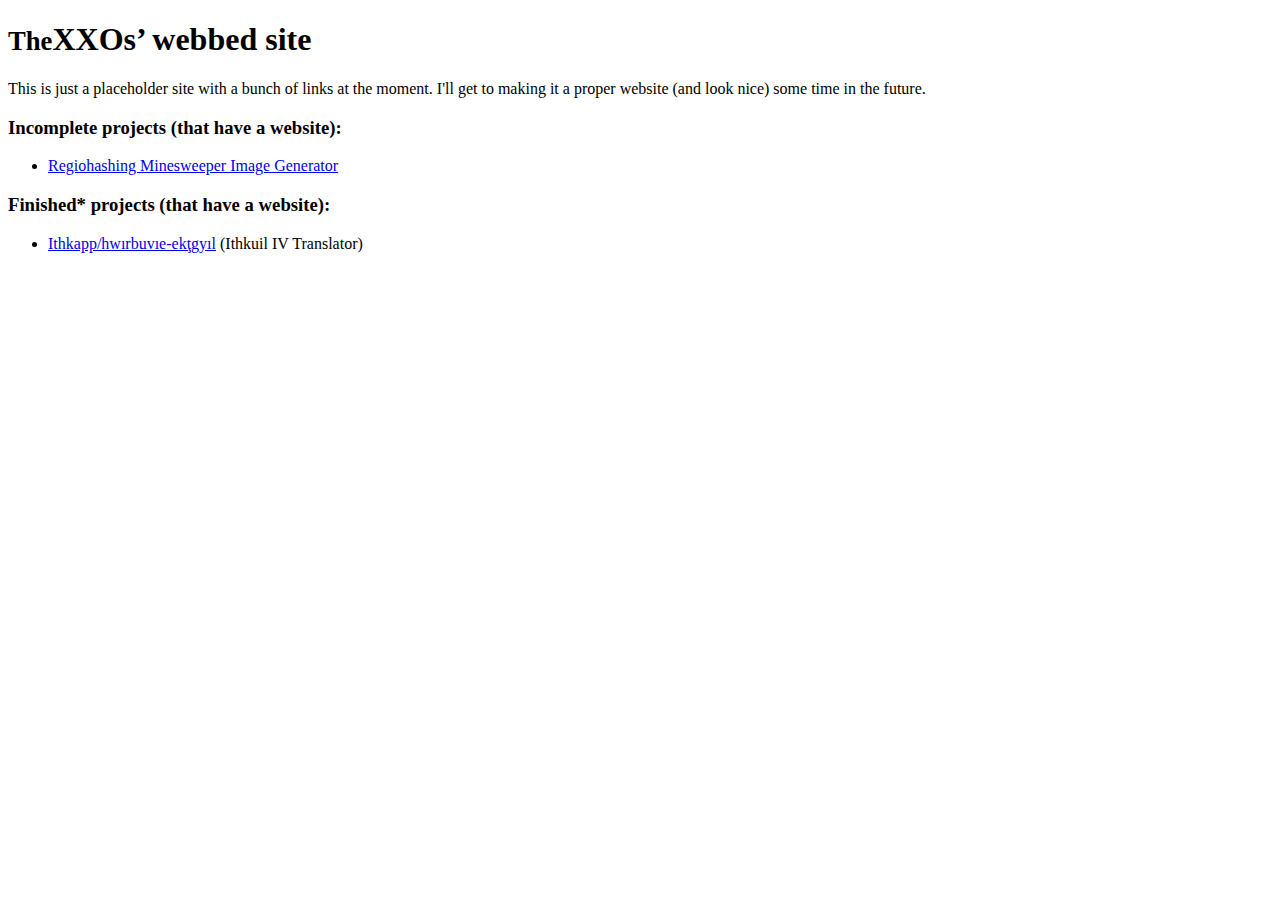
==== index.html @ a72099b1 "add viewport stuff" ====
<!DOCTYPE html>
<html>
<head>
    <meta name="viewport" content="width=device-width, initial-scale=1">
    <link rel="stylesheet" href="style.css"/>
    <link rel="icon" type="image/x-icon" href="imgs/favicon.ico">
    <title>xxos site</title>
</head>
<body>
    <div class="gBox">
        <h1><small>The</small>XXOs’ webbed site</h1>
        <p>This is just a placeholder site with a bunch of links at the moment. I'll get to making it a proper website (and look nice) some time in the future.</p>
    </div>
    <div class="gBox">
        <h3>Incomplete projects (that have a website):</h3>
        <ul>
        <li><a href="https://thexxos.github.io/regiohash/?about">Regiohashing Minesweeper Image Generator</a></li>
        </ul>
        <h3>Finished* projects (that have a website):</h3>
        <ul>
        <li><a href="https://thexxos.github.io/ithkapp">Ithkapp/hwırbuvıe-ekţgyıl</a> (Ithkuil IV Translator)</li>
        </ul>
    </div>
</body>
</html>
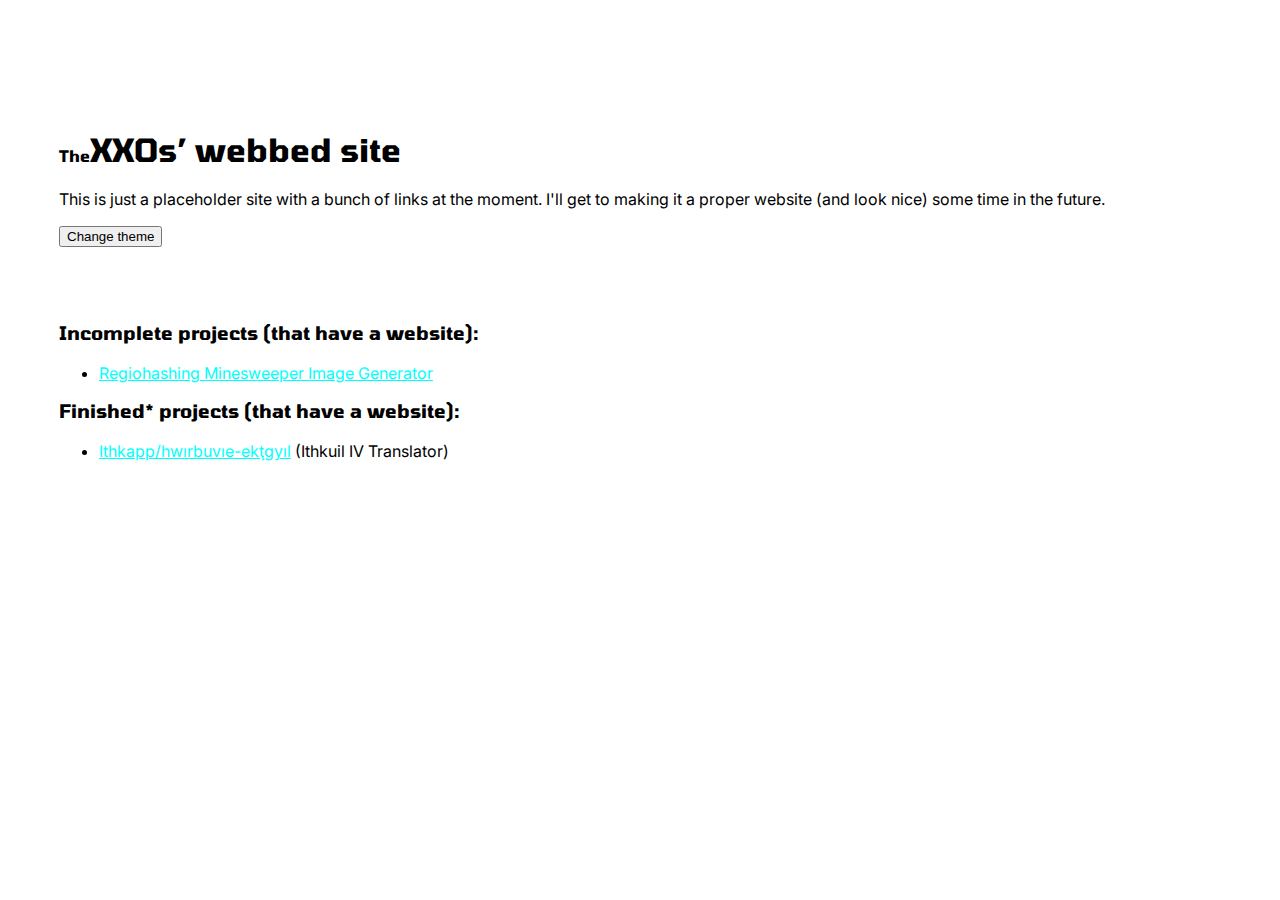
==== commit 070518e1: "headers & logo" ====
--- a/index.html
+++ b/index.html
@@ -2,14 +2,24 @@
 <html>
 <head>
     <meta name="viewport" content="width=device-width, initial-scale=1">
+    <!-- CSS FILES TO LOAD BUT NOT DISPLAY -->
+    <link rel="stylesheet" href="themes/light.css"/>
+    <link rel="stylesheet" href="themes/gradient.css"/>
+    <!-- that's all -->
+    <link rel="stylesheet" href="themes/dark.css" id="theme_css"/>
     <link rel="stylesheet" href="style.css"/>
-    <link rel="icon" type="image/x-icon" href="imgs/favicon.ico">
+    <link rel="icon" type="image/x-icon" href="favicon.ico">
+    <script src="script.js" defer></script>
     <title>xxos site</title>
 </head>
 <body>
+    <header class="gBox">
+        <div id="logo"></div>
+    </header>
     <div class="gBox">
         <h1><small>The</small>XXOs’ webbed site</h1>
         <p>This is just a placeholder site with a bunch of links at the moment. I'll get to making it a proper website (and look nice) some time in the future.</p>
+        <button id="themeChanger">Change theme</button>
     </div>
     <div class="gBox">
         <h3>Incomplete projects (that have a website):</h3>
--- a/style.css
+++ b/style.css
@@ -0,0 +1,130 @@
+@import url('https://fonts.googleapis.com/css2?family=Tomorrow&display=swap');
+@import url('https://fonts.googleapis.com/css2?family=Inter&display=swap');
+
+body {
+    background: var(--bg);
+    background-attachment: fixed;
+    color: var(--text);
+    padding: 30px;
+    font-family: 'Inter', sans-serif;
+    margin-top: 0;
+    margin-bottom: 0;
+    padding-top: 0;
+    padding-bottom: 0;
+}
+
+h1, h2, h3 {
+    font-family: 'Tomorrow', sans-serif;
+    margin-top: 0px;
+    color: var(--headers);
+}
+
+a {
+    color: cyan;
+}
+a:visited {
+    color: #ffb624;
+}
+
+small {
+    font-size: 0.5em;
+    color: var(--text);
+}
+
+.gBox {
+    align-items: center;
+    padding: 1rem;
+    position: relative;
+    background: var(--bg);
+    background-attachment: fixed;
+    border-radius: 10px;
+    /* below are necessary for gradient border */
+    background-clip: padding-box;
+    border: solid 5px transparent;
+    margin-bottom: 2em;
+}
+.gBox::before { /* this entire thing is necessary for a gradient border */
+    content: '';
+    position: absolute;
+    top: 0; right: 0; bottom: 0; left: 0;
+    z-index: -1;
+    margin: -5px;
+    border-radius: inherit;
+    background: var(--gradient);
+    background-attachment: fixed;
+}
+header.gBox {
+    border-top-left-radius: 0;
+    border-top-right-radius: 0;
+    border-top: none;
+}
+
+.linkBox {
+    min-width: 20em;
+    margin: auto;
+    margin-bottom: 3em;
+    max-width: 90%;
+    text-align: center;
+}
+#linkContainer {
+    display: flex;
+    justify-content: center;
+    align-items: center;
+    flex-direction: column;
+}
+a.sLink {
+    text-decoration: none;
+    transition: 0.2s;
+    font-size: 1.25em;
+    font-family: 'Tomorrow', sans-serif;
+    padding: 5px;
+}
+a.sLink:hover {
+    color: var(--headers);
+}
+.sLink.discord {
+    color: #5865F2
+}
+.sLink.discord:hover {
+    background-color: #5865F2; /* blurple */
+}
+.sLink.tumblr {
+    color: #34526f;
+}
+.sLink.tumblr:hover {
+    background-color: #34526f;
+}
+.sLink.github {
+    color: #39d353;
+}
+.sLink.github:hover {
+    background-color: #39d353;
+}
+.sLink.youtube {
+    color: red;
+}
+.sLink.youtube:hover {
+    background-color: red;
+}
+
+#line {
+    position: fixed;
+    width: 5px;
+    top: 0;
+    bottom: 0;
+    left: calc(50% - 2.5px);
+    background: var(--gradient);
+    background-attachment: fixed;
+    z-index: -1;
+}
+
+#logo {
+    background: var(--headers);
+    width: 40px;
+    height: 40px;
+    -webkit-mask-image: url(imgs/cq-mask.svg);
+    mask-image: url(imgs/cq-mask.svg);
+}
+#logo:hover {
+    background: var(--gradient);
+}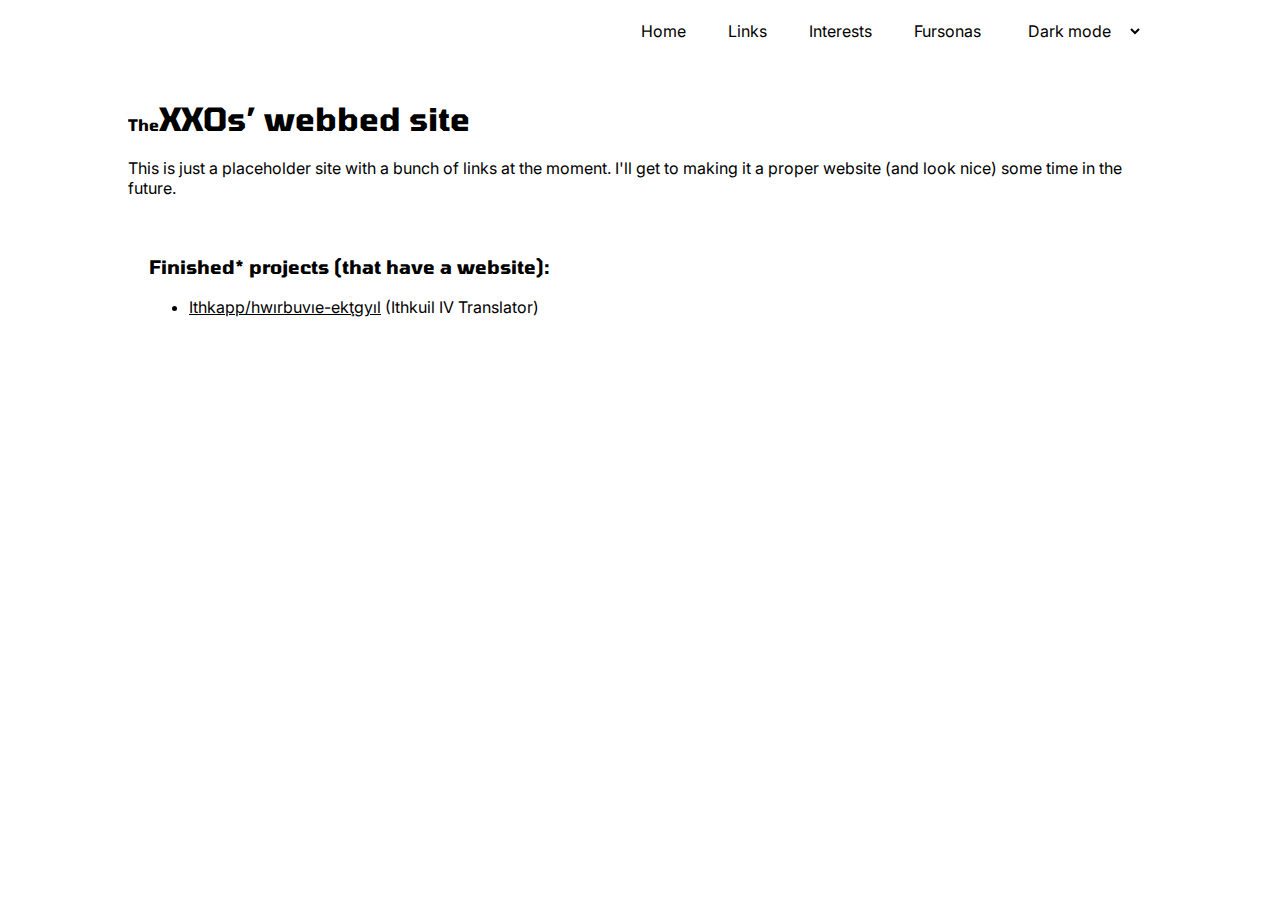
==== commit b423264d: "owo~" ====
--- a/index.html
+++ b/index.html
@@ -13,19 +13,37 @@
     <title>xxos site</title>
 </head>
 <body>
+    <div id="mobileNav" class="gBox" onclick="openMenu()">Ξ</div>
     <header class="gBox">
-        <div id="logo"></div>
+        <div id="topOfMenu">
+            <a href="/" style="margin-right: auto;">
+                <div id="logo"></div>
+                <h1 id="logoText">XXOs</h1>
+            </a>
+            <div id="closeNav" onclick="openMenu()">X</div>
+        </div>
+        <div class="ider mobileOnly"></div>
+        <a class="button active" href="/">Home</a>
+        <div class="ider"></div>
+        <a class="button" href="/links">Links</a>
+        <div class="ider"></div>
+        <a class="button" href="/interests">Interests</a>
+        <div class="ider"></div>
+        <a class="button" href="/furry">Fursonas</a>
+        <div class="ider"></div>
+        <select name="theme" id="theme" class="button">
+            <option value="dark">Dark mode</option>
+            <option value="light">Light mode</option>
+            <option value="gradient">𝑔𝓇𝒶𝒹𝒾𝑒𝓃𝓉</option>
+        </select>
     </header>
+    <h1><small>The</small>XXOs’ webbed site</h1>
+    <p>This is just a placeholder site with a bunch of links at the moment. I'll get to making it a proper website (and look nice) some time in the future.</p><br/>
     <div class="gBox">
-        <h1><small>The</small>XXOs’ webbed site</h1>
-        <p>This is just a placeholder site with a bunch of links at the moment. I'll get to making it a proper website (and look nice) some time in the future.</p>
-        <button id="themeChanger">Change theme</button>
-    </div>
-    <div class="gBox">
-        <h3>Incomplete projects (that have a website):</h3>
+        <!--<h3>Incomplete projects (that have a website):</h3>
         <ul>
         <li><a href="https://thexxos.github.io/regiohash/?about">Regiohashing Minesweeper Image Generator</a></li>
-        </ul>
+        </ul>-->
         <h3>Finished* projects (that have a website):</h3>
         <ul>
         <li><a href="https://thexxos.github.io/ithkapp">Ithkapp/hwırbuvıe-ekţgyıl</a> (Ithkuil IV Translator)</li>
--- a/style.css
+++ b/style.css
@@ -5,12 +5,8 @@
     background: var(--bg);
     background-attachment: fixed;
     color: var(--text);
-    padding: 30px;
     font-family: 'Inter', sans-serif;
-    margin-top: 0;
-    margin-bottom: 0;
-    padding-top: 0;
-    padding-bottom: 0;
+    margin: 0 10%;
 }
 
 h1, h2, h3 {
@@ -20,10 +16,10 @@
 }
 
 a {
-    color: cyan;
+    color: var(--primary);
 }
 a:visited {
-    color: #ffb624;
+    color: var(--secondary);
 }
 
 small {
@@ -57,6 +53,80 @@
     border-top-left-radius: 0;
     border-top-right-radius: 0;
     border-top: none;
+    display: flex;
+    flex-wrap: wrap;
+    flex-direction: row;
+    height: auto;
+    justify-content: space-between;
+    padding: 0;
+}
+footer.gBox {
+    border-bottom-left-radius: 0;
+    border-bottom-right-radius: 0;
+    border-bottom: 0;
+    font-size: 0.75em;
+    text-align: center;
+}
+footer.gBox::before {
+    margin-bottom: 0;
+}
+div.ider {
+    background: var(--gradient);
+    background-attachment: fixed;
+    width: 2px;
+    height: 40px;
+    display: block;
+}
+div.ider.mobileOnly {
+    display: none;
+}
+#mobileNav {
+    right: 1rem;
+    top: 1rem;
+    position: absolute;
+    border-right: hidden;
+    border-top: none;
+    border-radius: 50%;
+    cursor: pointer;
+    display: none;
+    width: 10px;
+    height: 10px;
+    font-family: 'Tomorrow', sans-serif;
+}
+#closeNav {
+    float: right;
+    display: none;
+    cursor: pointer;
+}
+a.button, select.button {
+    text-decoration: none;
+    color: var(--headers);
+    padding: 16px;
+    margin: 4px;
+    background: transparent;
+    border: transparent;
+    font-family: 'Inter', sans-serif;
+    font-size: 1em;
+    cursor: pointer;
+    display: block;
+    text-align: center;
+}
+.button.active {
+    color: var(--bg);
+    background: var(--gradient);
+    background-attachment: fixed;
+}
+select.button > option {
+    background: var(--bg);
+}
+
+.hidden {
+    display: none;
+}
+
+a.unlink {
+    color: var(--headers);
+    text-decoration: none;
 }
 
 .linkBox {
@@ -105,6 +175,47 @@
 }
 .sLink.youtube:hover {
     background-color: red;
+}
+.sLink.mediawiki {
+    color: #a11f63; /* according to the 2012 agora palette for blue accents */
+}
+.sLink.mediawiki:hover {
+    background-color: #a11f63;
+}
+.sLink.ao3 {
+    color: #970000;
+}
+.sLink.ao3:hover {
+    background-color: #970000;
+}
+
+.interestContainer {
+    display: flex;
+    flex-flow: row wrap;
+    justify-content: center;
+    margin-bottom: calc(1.5em - 10px);
+}
+.interestContainer div {
+    margin: 10px;
+    width: 200px;
+    padding: 0;
+}
+.maskedImg {
+    display: inline-block;
+    width: 200px;
+    height: 130px;
+    background-color: var(--headers);
+    color: transparent;
+}
+.maskedImg:hover {
+    background-image: var(--gradient);
+}
+
+hr {
+    height: 5px;
+    background: var(--text);
+    border: none;
+    width: 150px;
 }
 
 #line {
@@ -118,13 +229,106 @@
     z-index: -1;
 }
 
+#interestPopup {
+    border: none;
+}
+#iPopupBorder {
+    width: calc(40% - 20px);
+    height: calc(100% - 90px);
+    position: fixed;
+    display: none;
+}
+#iPopupBorder > .gBox {
+    height: inherit;
+}
+#interestBody {
+    float: right;
+    width: 100%;
+    margin: 0;
+    padding: 0;
+    border: 0;
+}
+
+#topOfMenu {
+    display: flex;
+    align-items: center;
+    margin-top: auto;
+    margin-bottom: auto;
+    margin-left: 10px;
+    margin-right: auto;
+    height: 40px;
+}
+#topOfMenu > a > * {
+    background-image: var(--headers);
+    background-color: var(--headers);
+}
+#topOfMenu > a:hover > * {
+    background-image: var(--gradient);
+    background-color: var(--gradient);
+}
+#topOfMenu > a {
+    text-decoration: none;
+    display: flex;
+    align-items: center;
+}
 #logo {
-    background: var(--headers);
+    display: inline-block;
     width: 40px;
     height: 40px;
     -webkit-mask-image: url(imgs/cq-mask.svg);
     mask-image: url(imgs/cq-mask.svg);
 }
-#logo:hover {
-    background: var(--gradient);
+#logoText {
+    font-weight: bold;
+    padding-left: 0.3em;
+    font-size: 1.75em;
+    display: inline-block;
+    -webkit-background-clip: text;
+    background-clip: text;
+    -webkit-text-fill-color: transparent;
+    margin: 0;
+}
+
+@media (max-width: 850px) {
+    body {
+        padding-top: 30px;
+        margin-top: 8px;
+        overflow-x: hidden;
+    }
+    header.gBox {
+        border-top-left-radius: 10px;
+        border-top-right-radius: 10px;
+        flex-direction: column;
+        border-top: solid 5px transparent;
+        display: none;
+    }
+    #mobileNav {
+        display: block;
+    }
+    #mobileNav.open {
+        display: none;
+    }
+    #closeNav {
+        display: inline-block;
+    }
+    header.gBox.open {
+        display: block;
+    }
+    div.ider {
+        width: auto;
+        height: 2px;
+    }
+    div.ider.mobileOnly {
+        display: block;
+    }
+    .button {
+        width: inherit;
+    }
+    #topOfMenu {
+        margin: 10px;
+    }
+    a.button, select.button {
+        padding: 20px;
+        margin: 0px;
+    }
 }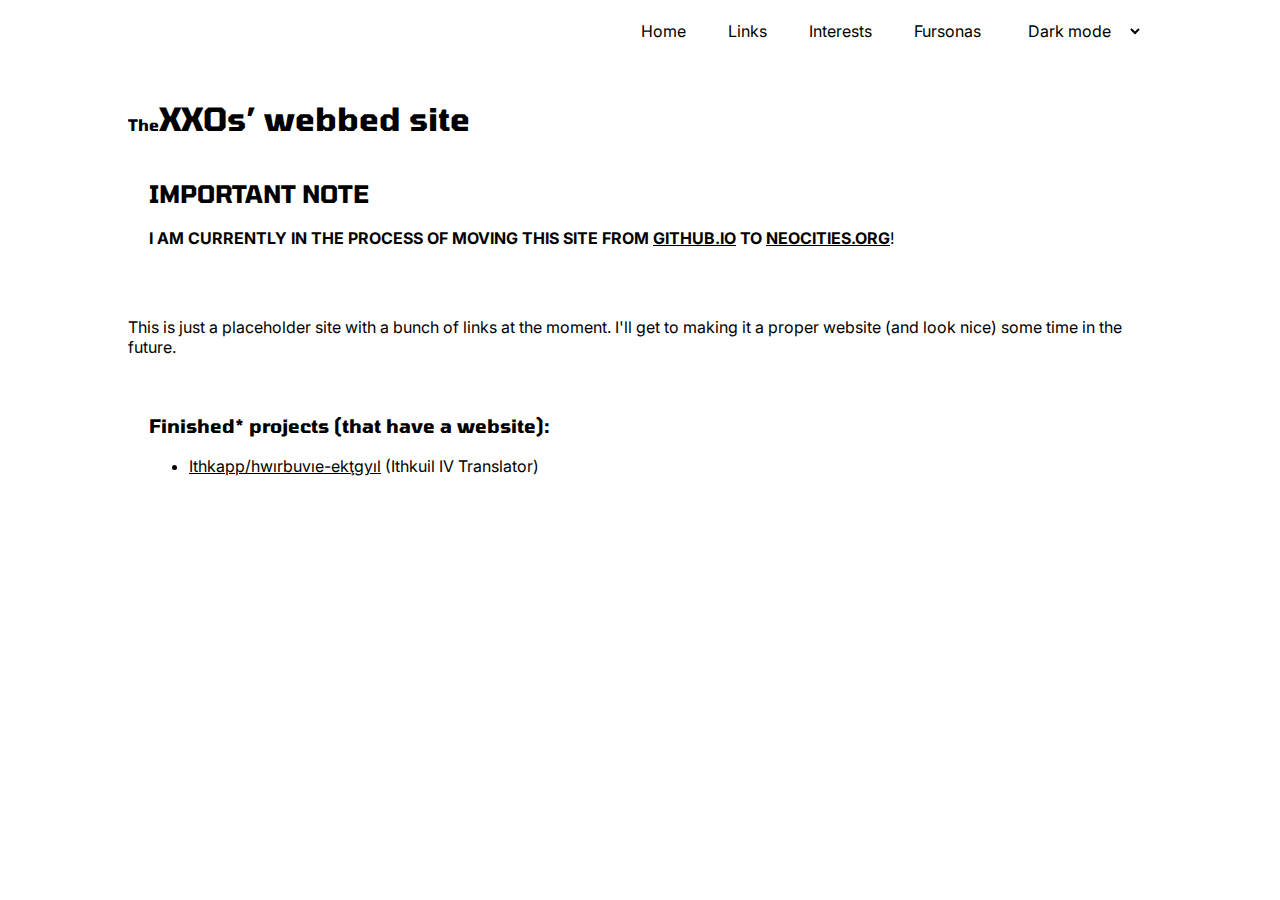
==== commit 9dad383c: "moving" ====
--- a/index.html
+++ b/index.html
@@ -38,6 +38,14 @@
         </select>
     </header>
     <h1><small>The</small>XXOs’ webbed site</h1>
+    <div class="gBox">
+        <!--<h3>Incomplete projects (that have a website):</h3>
+        <ul>
+        <li><a href="https://thexxos.github.io/regiohash/?about">Regiohashing Minesweeper Image Generator</a></li>
+        </ul>-->
+        <h2>IMPORTANT NOTE</h2>
+        <p><b>I AM CURRENTLY IN THE PROCESS OF MOVING THIS SITE FROM <a href="https://thexxos.github.io/">GITHUB.IO</a> TO <a href="https://chromonym.neocities.org/">NEOCITIES.ORG</a></b>!</p>
+    </div>
     <p>This is just a placeholder site with a bunch of links at the moment. I'll get to making it a proper website (and look nice) some time in the future.</p><br/>
     <div class="gBox">
         <!--<h3>Incomplete projects (that have a website):</h3>
